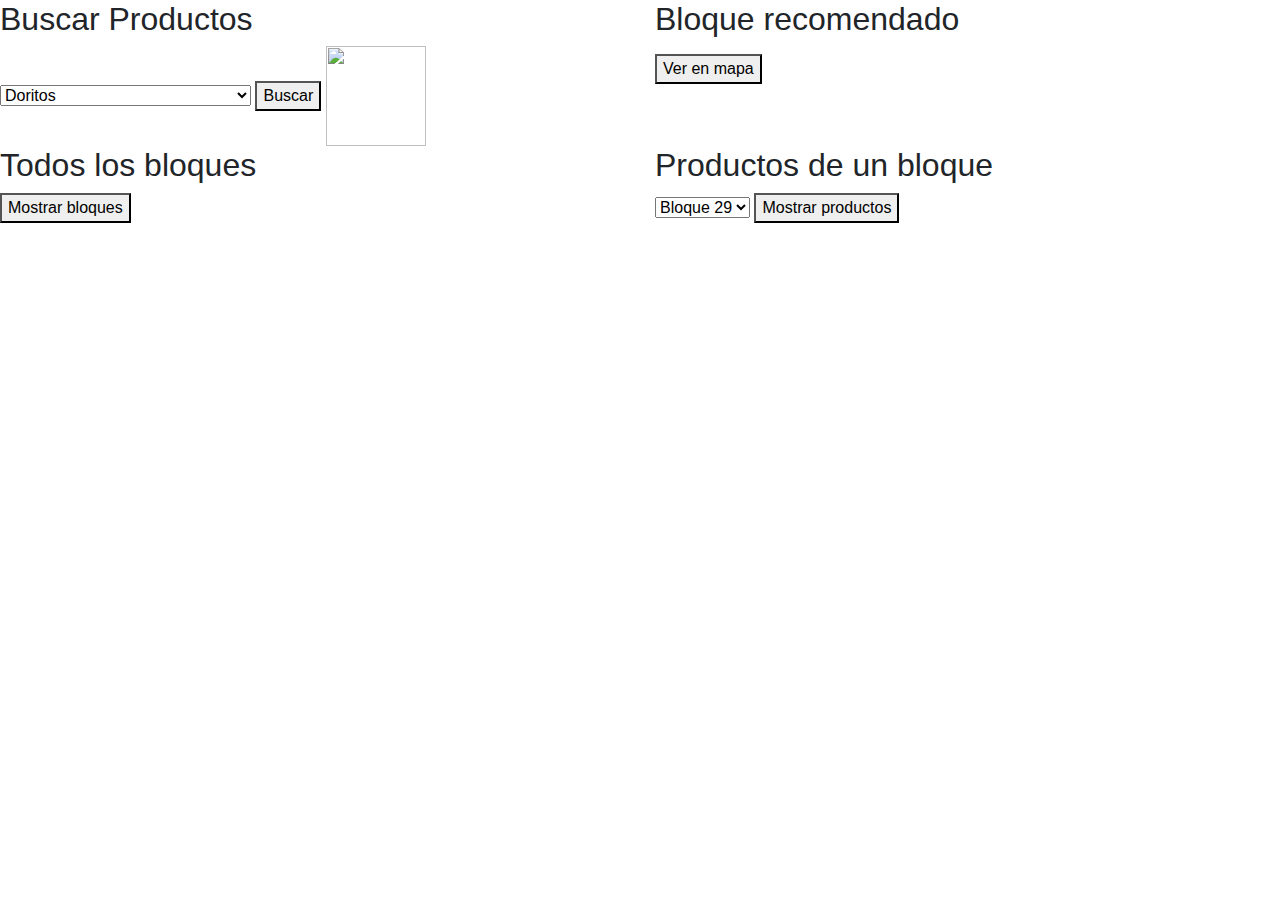
==== expendedoras/busqueda.html @ db0f82c8 "Add files via upload" ====
<!DOCTYPE html>
<html>
<head>
    <title>Búsqueda</title>
    <link rel="stylesheet" href="https://stackpath.bootstrapcdn.com/bootstrap/4.3.1/css/bootstrap.min.css" integrity="sha384-ggOyR0iXCbMQv3Xipma34MD+dH/1fQ784/j6cY/iJTQUOhcWr7x9JvoRxT2MZw1T" crossorigin="anonymous">
    <link rel="stylesheet" type="text/css" href="registroStyle.css">
    <script>    
        const blockPrices = {
            "Bloque 29": {
                "Doritos": 2500,
                "Margaritas Onduladas Tomate": 2500,
                "Papas Monterojo Lima-Limón": 3000,
                "Papas Monterojo BBQ Dulce": 3000,
                "Natuchips Platano Verde": 2500,
                "D´todito Limón": 3100,
                "Galletas Saludables": 2900,
                "Torta Zanahoria": 3500,
                "Choclitos Limón": 2000,
                "Tostacos Picante": 1400,
                "Gomitas Trululu": 2700,
                "Pastel Hojaldrado Las Caseritas": 2000,

            },
            "Bloque 33": {
				"Doritos":2000,
                "Papas Monterojo Lima-Limón": 3000,
                "Galletas Saludables": 2900,
                "Pastel Hojaldrado Las Caseritas": 2000,
                "Tocinetas Gomitas": 3600,
                "Alfajor": 3300,
                "Trident": 1700,
                "Barquillo": 2500,
                "Chocolatina Jumbo": 300,
                "WaferJet": 1100,
                "Deditos": 1300,
                "CocaCola Lata": 3300,

            },
			"bloque 34":
			{
				"pan":200
			}


        };

		const ProductImages = {
			"Doritos": "https://cdn.shopify.com/s/files/1/0492/2458/1274/products/supermercados_la_vaquita_supervaquita_doritos_185gr_mega_queso_familiar_pasabocas_512x512.jpg?v=1620489636",
			"Margaritas Onduladas Tomate": "https://s.cornershopapp.com/product-images/1837665.jpg?versionId=xT1OQzlSXw8htDoUW.vDLEGJweUplRL.",
			"Papas Monterojo Lima-Limón": "https://jumbocolombiaio.vtexassets.com/arquivos/ids/211171/7709990576856.jpg?v=637814218023400000",
			"Papas Monterojo BBQ Dulce": "https://www.papasmonterojo.com/wp-content/uploads/2018/10/bbq.png",
			"Natuchips Platano Verde": "https://www.natuchips.com/wp-content/uploads/2018/10/platano-verde.png",
			"D´todito Limón": "https://www.dtodito.com.co/wp-content/uploads/2018/10/limon.png",
			"Galletas Saludables": "https://www.galletassaludables.com.co/wp-content/uploads/2018/10/avena.png",
			"Torta Zanahoria": "https://www.tortaslasabrosita.com/wp-content/uploads/2018/10/zanahoria.png",
			"Choclitos Limón": "https://www.choclitos.com.co/wp-content/uploads/2018/10/limon.png",
			"Tostacos Picante": "https://www.tostacos.com.co/wp-content/uploads/2018/10/picante.png",
			"pan": "https://ymcabogota.org/wp-content/uploads/2020/06/IMG_5183-2.jpg"
			}
  

        function masBarato(producto) {
            let min = Infinity;
            let minBloque = "";

            for (let bloque in blockPrices) {
                if (blockPrices[bloque][producto] < min) {
                    min = blockPrices[bloque][producto];
                    minBloque = bloque;
                }
            }

            document.getElementById("buscar").textContent = minBloque;
        }

		function mostrarBloques(){
			let bloques = [];
			
			for (let bloque in blockPrices){
				bloques.push(bloque);
			}

			cont = listaBloques = document.querySelector("#bloques");
			for (let i = 0; i < bloques.length; i++){
				let item = document.createElement("li");
				item.textContent = bloques[i];
				cont.appendChild(item);
			}
		}

		function mostrarProductosYprecios(bloque){
			let productos = [];
			
			for (let producto in blockPrices[bloque]){
				productos.push(producto + ": " + blockPrices[bloque][producto]);
			}

			cont = lista = document.querySelector("#productos");
			for (let i = 0; i < productos.length; i++){
				let item = document.createElement("li");
				item.textContent = productos[i];
				cont.appendChild(item);
			}
		}

		function limpiar(){
			document.getElementById("productos").textContent = "";
		}

		function buscarLink(producto){
			let link = ProductImages[producto];
			document.getElementById("imagen").src = link;
		}

		var opciones = [];
		for (let bloque in blockPrices){
			opciones.push(bloque);
		}

		var productos = [];
		for (let bloque in blockPrices){
			for (let producto in blockPrices[bloque]){
				productos.push(producto);
			}
		}



		document.addEventListener('DOMContentLoaded', function() {
						  // Seleccionamos el elemento select
  		var select = document.getElementById('bloqueSelect');
  

  		// Generamos las opciones y las añadimos al select
  		for (var i = 0; i < opciones.length; i++) {
    		var option = document.createElement('option');
   		 	option.value = opciones[i];
    		option.text = opciones[i];
    		select.appendChild(option);
 	 	}

		  var select1 = document.getElementById('productoSelect');

		for (var i = 0; i < productos.length; i++) {
			var option = document.createElement('option');
			option.value = productos[i];
			option.text = productos[i];
			select1.appendChild(option);
		}


		});


    </script>
</head>
<body>
        <div class="row">

            <div class="col">
				<h2>Buscar Productos</h2>
                <select id="productoSelect"></select>
                <button onclick="masBarato(document.getElementById('productoSelect').value);buscarLink(document.getElementById('productoSelect').value)">Buscar</button>
				<img id="imagen" src="https://cdn-icons-png.flaticon.com/512/1554/1554591.png" alt="" width="100" height="100">

				
            </div>
            <div class="col">
                <h2>Bloque recomendado</h2>
                <p id="buscar"></p>
				<button onclick="window.location.href='mapa.html'">Ver en mapa</button>
            </div>

        </div>
		<div class = "row">

			<div class="col">
			<h2>Todos los bloques</h2>
			
			<button onclick="mostrarBloques()">Mostrar bloques</button>

			<p id="bloques"></p>
			</div>

			<div class="col">
				<h2>Productos de un bloque</h2>
				<select id="bloqueSelect"></select>
				<button onclick="limpiar();mostrarProductosYprecios(document.getElementById('bloqueSelect').value)">Mostrar productos</button>
				<ul id="productos"></ul>
			</div>



		</div>
  
</body>

</html>
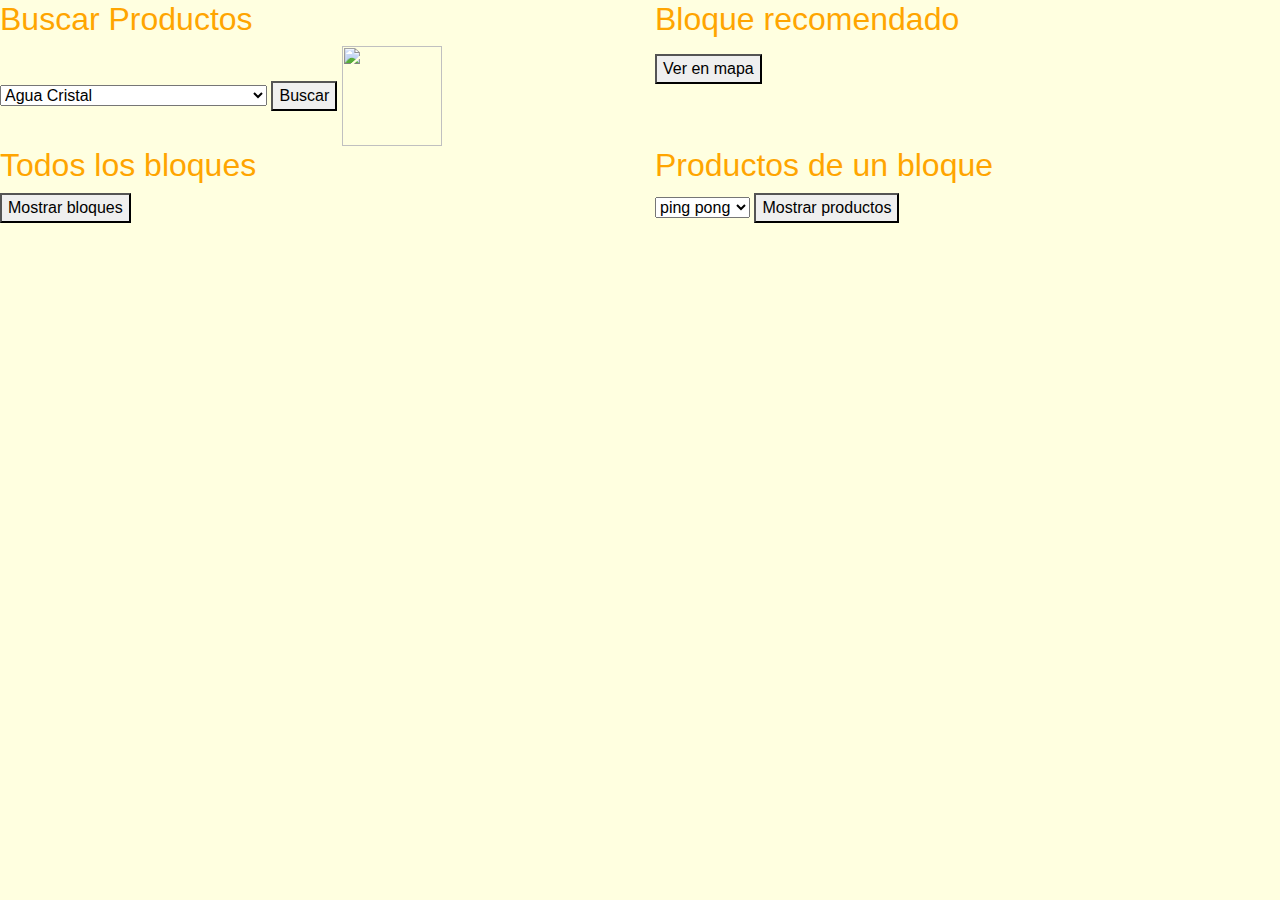
==== commit b2927e1e: "Add files via upload" ====
--- a/expendedoras/busqueda.html
+++ b/expendedoras/busqueda.html
@@ -3,156 +3,8 @@
 <head>
     <title>Búsqueda</title>
     <link rel="stylesheet" href="https://stackpath.bootstrapcdn.com/bootstrap/4.3.1/css/bootstrap.min.css" integrity="sha384-ggOyR0iXCbMQv3Xipma34MD+dH/1fQ784/j6cY/iJTQUOhcWr7x9JvoRxT2MZw1T" crossorigin="anonymous">
-    <link rel="stylesheet" type="text/css" href="registroStyle.css">
-    <script>    
-        const blockPrices = {
-            "Bloque 29": {
-                "Doritos": 2500,
-                "Margaritas Onduladas Tomate": 2500,
-                "Papas Monterojo Lima-Limón": 3000,
-                "Papas Monterojo BBQ Dulce": 3000,
-                "Natuchips Platano Verde": 2500,
-                "D´todito Limón": 3100,
-                "Galletas Saludables": 2900,
-                "Torta Zanahoria": 3500,
-                "Choclitos Limón": 2000,
-                "Tostacos Picante": 1400,
-                "Gomitas Trululu": 2700,
-                "Pastel Hojaldrado Las Caseritas": 2000,
-
-            },
-            "Bloque 33": {
-				"Doritos":2000,
-                "Papas Monterojo Lima-Limón": 3000,
-                "Galletas Saludables": 2900,
-                "Pastel Hojaldrado Las Caseritas": 2000,
-                "Tocinetas Gomitas": 3600,
-                "Alfajor": 3300,
-                "Trident": 1700,
-                "Barquillo": 2500,
-                "Chocolatina Jumbo": 300,
-                "WaferJet": 1100,
-                "Deditos": 1300,
-                "CocaCola Lata": 3300,
-
-            },
-			"bloque 34":
-			{
-				"pan":200
-			}
-
-
-        };
-
-		const ProductImages = {
-			"Doritos": "https://cdn.shopify.com/s/files/1/0492/2458/1274/products/supermercados_la_vaquita_supervaquita_doritos_185gr_mega_queso_familiar_pasabocas_512x512.jpg?v=1620489636",
-			"Margaritas Onduladas Tomate": "https://s.cornershopapp.com/product-images/1837665.jpg?versionId=xT1OQzlSXw8htDoUW.vDLEGJweUplRL.",
-			"Papas Monterojo Lima-Limón": "https://jumbocolombiaio.vtexassets.com/arquivos/ids/211171/7709990576856.jpg?v=637814218023400000",
-			"Papas Monterojo BBQ Dulce": "https://www.papasmonterojo.com/wp-content/uploads/2018/10/bbq.png",
-			"Natuchips Platano Verde": "https://www.natuchips.com/wp-content/uploads/2018/10/platano-verde.png",
-			"D´todito Limón": "https://www.dtodito.com.co/wp-content/uploads/2018/10/limon.png",
-			"Galletas Saludables": "https://www.galletassaludables.com.co/wp-content/uploads/2018/10/avena.png",
-			"Torta Zanahoria": "https://www.tortaslasabrosita.com/wp-content/uploads/2018/10/zanahoria.png",
-			"Choclitos Limón": "https://www.choclitos.com.co/wp-content/uploads/2018/10/limon.png",
-			"Tostacos Picante": "https://www.tostacos.com.co/wp-content/uploads/2018/10/picante.png",
-			"pan": "https://ymcabogota.org/wp-content/uploads/2020/06/IMG_5183-2.jpg"
-			}
-  
-
-        function masBarato(producto) {
-            let min = Infinity;
-            let minBloque = "";
-
-            for (let bloque in blockPrices) {
-                if (blockPrices[bloque][producto] < min) {
-                    min = blockPrices[bloque][producto];
-                    minBloque = bloque;
-                }
-            }
-
-            document.getElementById("buscar").textContent = minBloque;
-        }
-
-		function mostrarBloques(){
-			let bloques = [];
-			
-			for (let bloque in blockPrices){
-				bloques.push(bloque);
-			}
-
-			cont = listaBloques = document.querySelector("#bloques");
-			for (let i = 0; i < bloques.length; i++){
-				let item = document.createElement("li");
-				item.textContent = bloques[i];
-				cont.appendChild(item);
-			}
-		}
-
-		function mostrarProductosYprecios(bloque){
-			let productos = [];
-			
-			for (let producto in blockPrices[bloque]){
-				productos.push(producto + ": " + blockPrices[bloque][producto]);
-			}
-
-			cont = lista = document.querySelector("#productos");
-			for (let i = 0; i < productos.length; i++){
-				let item = document.createElement("li");
-				item.textContent = productos[i];
-				cont.appendChild(item);
-			}
-		}
-
-		function limpiar(){
-			document.getElementById("productos").textContent = "";
-		}
-
-		function buscarLink(producto){
-			let link = ProductImages[producto];
-			document.getElementById("imagen").src = link;
-		}
-
-		var opciones = [];
-		for (let bloque in blockPrices){
-			opciones.push(bloque);
-		}
-
-		var productos = [];
-		for (let bloque in blockPrices){
-			for (let producto in blockPrices[bloque]){
-				productos.push(producto);
-			}
-		}
-
-
-
-		document.addEventListener('DOMContentLoaded', function() {
-						  // Seleccionamos el elemento select
-  		var select = document.getElementById('bloqueSelect');
-  
-
-  		// Generamos las opciones y las añadimos al select
-  		for (var i = 0; i < opciones.length; i++) {
-    		var option = document.createElement('option');
-   		 	option.value = opciones[i];
-    		option.text = opciones[i];
-    		select.appendChild(option);
- 	 	}
-
-		  var select1 = document.getElementById('productoSelect');
-
-		for (var i = 0; i < productos.length; i++) {
-			var option = document.createElement('option');
-			option.value = productos[i];
-			option.text = productos[i];
-			select1.appendChild(option);
-		}
-
-
-		});
-
-
-    </script>
+    <link rel="stylesheet" type="text/css" href="css/registroStyle.css">
+    
 </head>
 <body>
         <div class="row">
@@ -194,5 +46,5 @@
 		</div>
   
 </body>
-
+<script src="js/busqueda.js"></script>
 </html>--- a/expendedoras/css/registroStyle.css
+++ b/expendedoras/css/registroStyle.css
@@ -0,0 +1,69 @@
+/* Estilo para el cuerpo de la página */
+body {
+    background-color: #ffffe0; /* Amarillo claro */
+    font-family: Arial, sans-serif;
+    margin: 0;
+    padding: 0;
+  }
+  
+  /* Estilo para la sección de registro */
+  section {
+    background-color: #fffacd; /* Amarillo claro */
+    padding: 20px;
+    border-radius: 5px;
+    max-width: 400px; /* Ajusta el ancho máximo del formulario según sea necesario */
+    margin: 20px auto;
+    text-align: center;
+  }
+  
+  h2 {
+    color: #ffa500; /* Amarillo anaranjado */
+  }
+  
+  form {
+    display: flex;
+    flex-direction: column;
+    align-items: center;
+  }
+  
+  label {
+    margin-top: 10px;
+  }
+  
+  input[type="text"],
+  input[type="email"],
+  input[type="password"] {
+    width: 100%;
+    padding: 10px;
+    margin-top: 5px;
+    margin-bottom: 10px;
+    border-radius: 5px;
+    border: 1px solid #ffa500; /* Amarillo anaranjado */
+  }
+  
+  input[type="submit"] {
+    background-color: #ffa500; /* Amarillo anaranjado */
+    color: #fff;
+    padding: 10px 20px;
+    border: none;
+    border-radius: 5px;
+    cursor: pointer;
+  }
+  
+  input[type="submit"]:hover {
+    background-color: #ff8c00; /* Naranja oscuro */
+  }
+  
+  p {
+    margin-top: 10px;
+  }
+  
+  a {
+    color: #ffa500; /* Amarillo anaranjado */
+    text-decoration: none;
+  }
+  
+  a:hover {
+    color: #ff8c00; /* Naranja oscuro */
+  }
+  